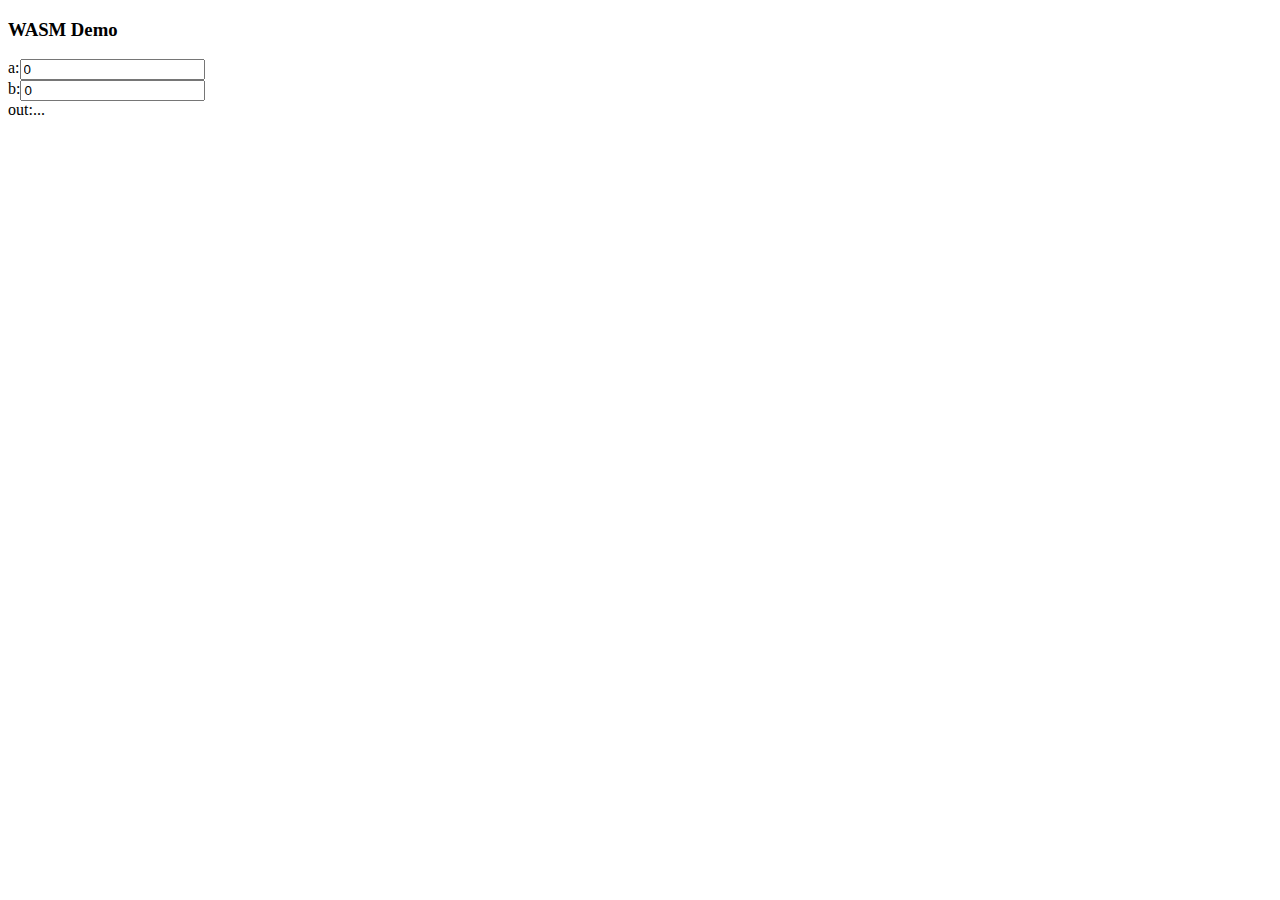
==== src/www/index.html @ 4346b531 "experiments" ====
<!doctype html>
<html>
  <head>
    <title>WASM Demo</title>
  </head>
  <body>
    <h3>WASM Demo</h3>

    <div style="display: flex; flex-direction: column">
      <div style="display: flex; flex-direction: row">
        <label>a:</label>
        <input id="input-a" type="number" value="0">
      </div>
      <div style="display: flex; flex-direction: row">
        <label>b:</label>
        <input id="input-b" type="number" value="0">
      </div>
      <div style="display: flex; flex-direction: row">
        <label>out: </label>
        <span id="result">...</span>
      </div>
    </div>
  </body>

  <script>
    /** @type {WebAssembly.Module} */
    let module = undefined;
    /** @type {WebAssembly.Exports} */
    let lib = undefined;

    /**
     * @param {number} ptr
     * @param {number} len
     */
    const getStr = (ptr, len) => {
      const memory = lib.memory;
      const src = new Uint8Array(memory.buffer, ptr, len);

      const buf = new ArrayBuffer(len);
      const dst = new Uint8Array(buf);
      dst.set(src);

      const text = new TextDecoder().decode(dst);
      return text;
    };

    /**
     * @param {number} level
     * @param {number} ptr
     * @param {number} len
     */
    const logFn = (level, ptr, len) => {
      switch (level) {
        case 0:
          console.error(getStr(ptr, len));
          break;
        case 1:
          console.warn(getStr(ptr, len));
          break;
        case 2:
          console.info(getStr(ptr, len));
          break;
        case 3:
          console.debug(getStr(ptr, len));
          break;
      }
    };

    const wasmAdd = () => {
      const a = document.querySelector('#input-a').value;
      const b = document.querySelector('#input-b').value;

      const res = lib.add(parseFloat(a), parseFloat(b));
      document.querySelector('#result').textContent = `${res}`;
    };

    addEventListener('load', async () => {
      memory = new WebAssembly.Memory({
        initial: 20,
        maximum: 100,
        shared: true,
      });

      const src = await WebAssembly.instantiateStreaming(fetch('/lib/dotcom.wasm'), {
        env: {
          memory,
          logFn,
        },
      });

      module = src.module;
      lib = src.instance.exports;

      // reactive stuff
      document.querySelector('#input-a').addEventListener('change', wasmAdd);
      document.querySelector('#input-b').addEventListener('change', wasmAdd);
    });

  </script>
</html>
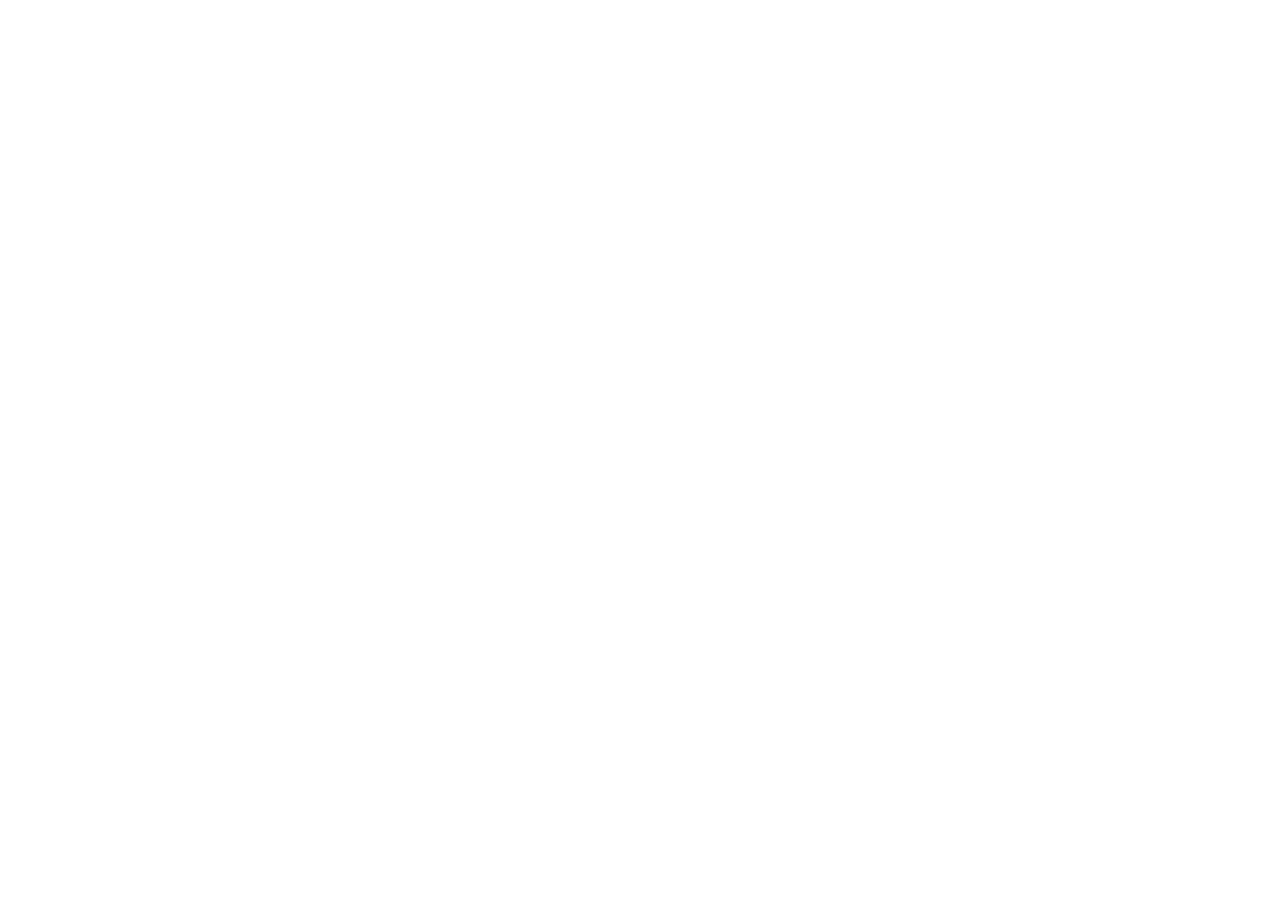
==== commit 18ff0eb3: "beginning of webgl from zig POC?" ====
--- a/src/www/index.html
+++ b/src/www/index.html
@@ -1,100 +1,31 @@
 <!doctype html>
 <html>
   <head>
-    <title>WASM Demo</title>
+    <title>test</title>
   </head>
+
+  <style>
+    canvas {
+      position: absolute;
+      top: 0px;
+      left: 0px;
+      width: 100vw;
+      height: 100vh;
+      margin: 0;
+    }
+  </style>
+
   <body>
-    <h3>WASM Demo</h3>
-
-    <div style="display: flex; flex-direction: column">
-      <div style="display: flex; flex-direction: row">
-        <label>a:</label>
-        <input id="input-a" type="number" value="0">
-      </div>
-      <div style="display: flex; flex-direction: row">
-        <label>b:</label>
-        <input id="input-b" type="number" value="0">
-      </div>
-      <div style="display: flex; flex-direction: row">
-        <label>out: </label>
-        <span id="result">...</span>
-      </div>
-    </div>
+    <canvas id="target"></canvas>
   </body>
 
-  <script>
-    /** @type {WebAssembly.Module} */
-    let module = undefined;
-    /** @type {WebAssembly.Exports} */
-    let lib = undefined;
+  <script type="module">
+    import { start } from '/modules/runtime.js';
 
-    /**
-     * @param {number} ptr
-     * @param {number} len
-     */
-    const getStr = (ptr, len) => {
-      const memory = lib.memory;
-      const src = new Uint8Array(memory.buffer, ptr, len);
-
-      const buf = new ArrayBuffer(len);
-      const dst = new Uint8Array(buf);
-      dst.set(src);
-
-      const text = new TextDecoder().decode(dst);
-      return text;
-    };
-
-    /**
-     * @param {number} level
-     * @param {number} ptr
-     * @param {number} len
-     */
-    const logFn = (level, ptr, len) => {
-      switch (level) {
-        case 0:
-          console.error(getStr(ptr, len));
-          break;
-        case 1:
-          console.warn(getStr(ptr, len));
-          break;
-        case 2:
-          console.info(getStr(ptr, len));
-          break;
-        case 3:
-          console.debug(getStr(ptr, len));
-          break;
-      }
-    };
-
-    const wasmAdd = () => {
-      const a = document.querySelector('#input-a').value;
-      const b = document.querySelector('#input-b').value;
-
-      const res = lib.add(parseFloat(a), parseFloat(b));
-      document.querySelector('#result').textContent = `${res}`;
-    };
-
-    addEventListener('load', async () => {
-      memory = new WebAssembly.Memory({
-        initial: 20,
-        maximum: 100,
-        shared: true,
-      });
-
-      const src = await WebAssembly.instantiateStreaming(fetch('/lib/dotcom.wasm'), {
-        env: {
-          memory,
-          logFn,
-        },
-      });
-
-      module = src.module;
-      lib = src.instance.exports;
-
-      // reactive stuff
-      document.querySelector('#input-a').addEventListener('change', wasmAdd);
-      document.querySelector('#input-b').addEventListener('change', wasmAdd);
+    addEventListener('load', () => {
+      const canvas = document.getElementById('target');
+      console.assert(canvas != null);
+      start(canvas, '/lib/app.wasm');
     });
-
   </script>
 </html>
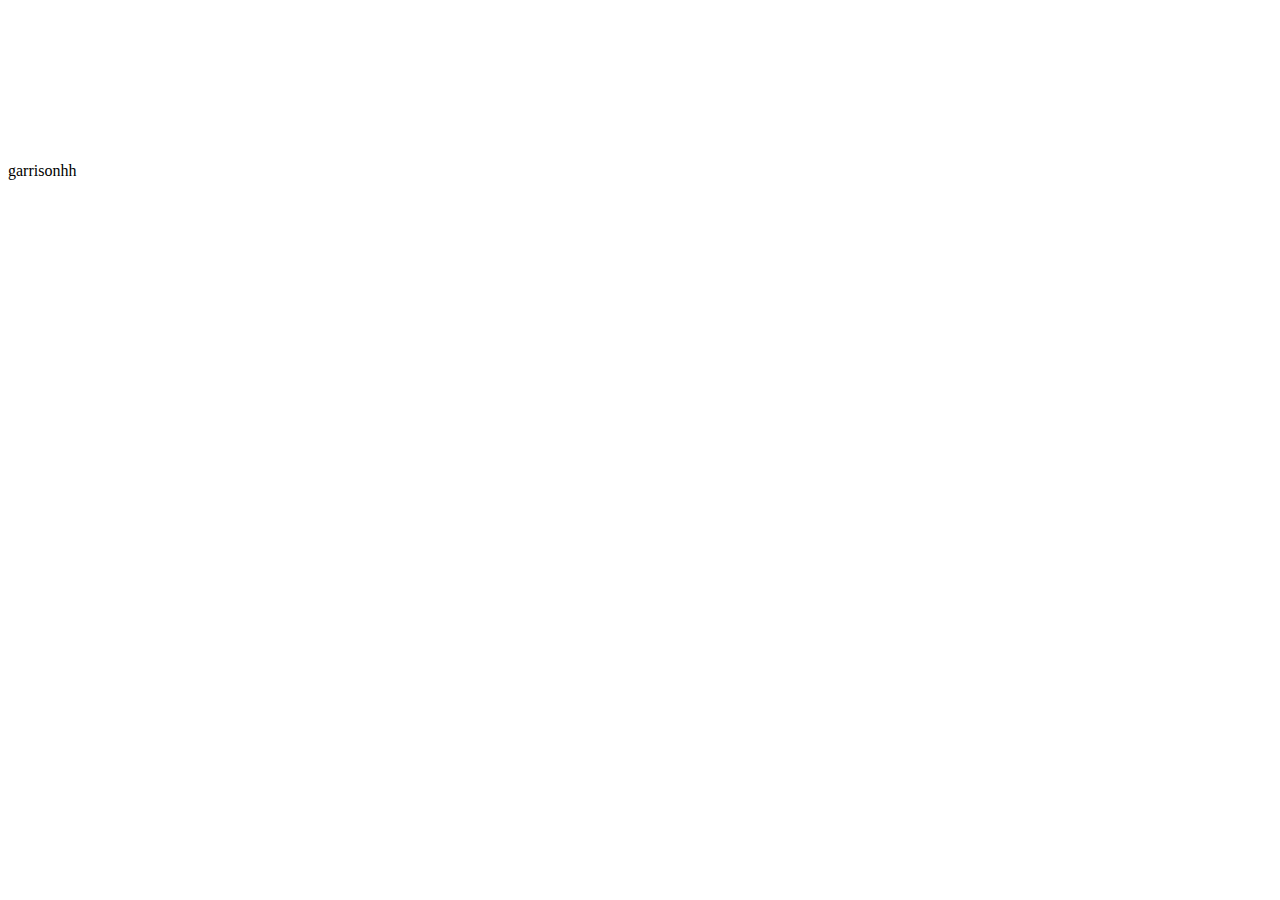
==== commit dcde137e: "index page" ====
--- a/src/www/index.html
+++ b/src/www/index.html
@@ -1,31 +1,51 @@
 <!doctype html>
 <html>
   <head>
-    <title>test</title>
+    <title>garrisonhh</title>
+    <link rel="stylesheet" href="/index.css">
   </head>
 
-  <style>
-    canvas {
-      position: absolute;
-      top: 0px;
-      left: 0px;
-      width: 100vw;
-      height: 100vh;
-      margin: 0;
-    }
-  </style>
-
   <body>
-    <canvas id="target"></canvas>
+    <canvas id="background"></canvas>
+    <main>
+      <div id="title">garrisonhh</div>
+      <div id="apps"></div>
+    </main>
   </body>
 
   <script type="module">
     import { start } from '/modules/runtime.js';
 
+    const apps = [
+      [ 'tetris 2000', 'tetris2000.png', '/tetris.html' ],
+    ];
+
+    function addApps() {
+      const appList = document.getElementById('apps');
+      for (const [ name, screenie, link ] of apps) {
+        const app = document.createElement('div');
+        app.classList.add('app');
+        app.addEventListener('click', () => {
+          window.location.href = link;
+        });
+
+        const img = document.createElement('img');
+        img.src = `/screenies/${screenie}`;
+        app.appendChild(img);
+
+        const label = document.createElement('div');
+        label.innerText = name;
+        app.appendChild(label);
+
+        appList.appendChild(app);
+      }
+    }
+
     addEventListener('load', () => {
-      const canvas = document.getElementById('target');
-      console.assert(canvas != null);
-      start(canvas, '/lib/app.wasm');
+      const canvas = document.getElementById('background');
+      start(canvas, '/lib/index.wasm');
+
+      addApps();
     });
   </script>
 </html>
